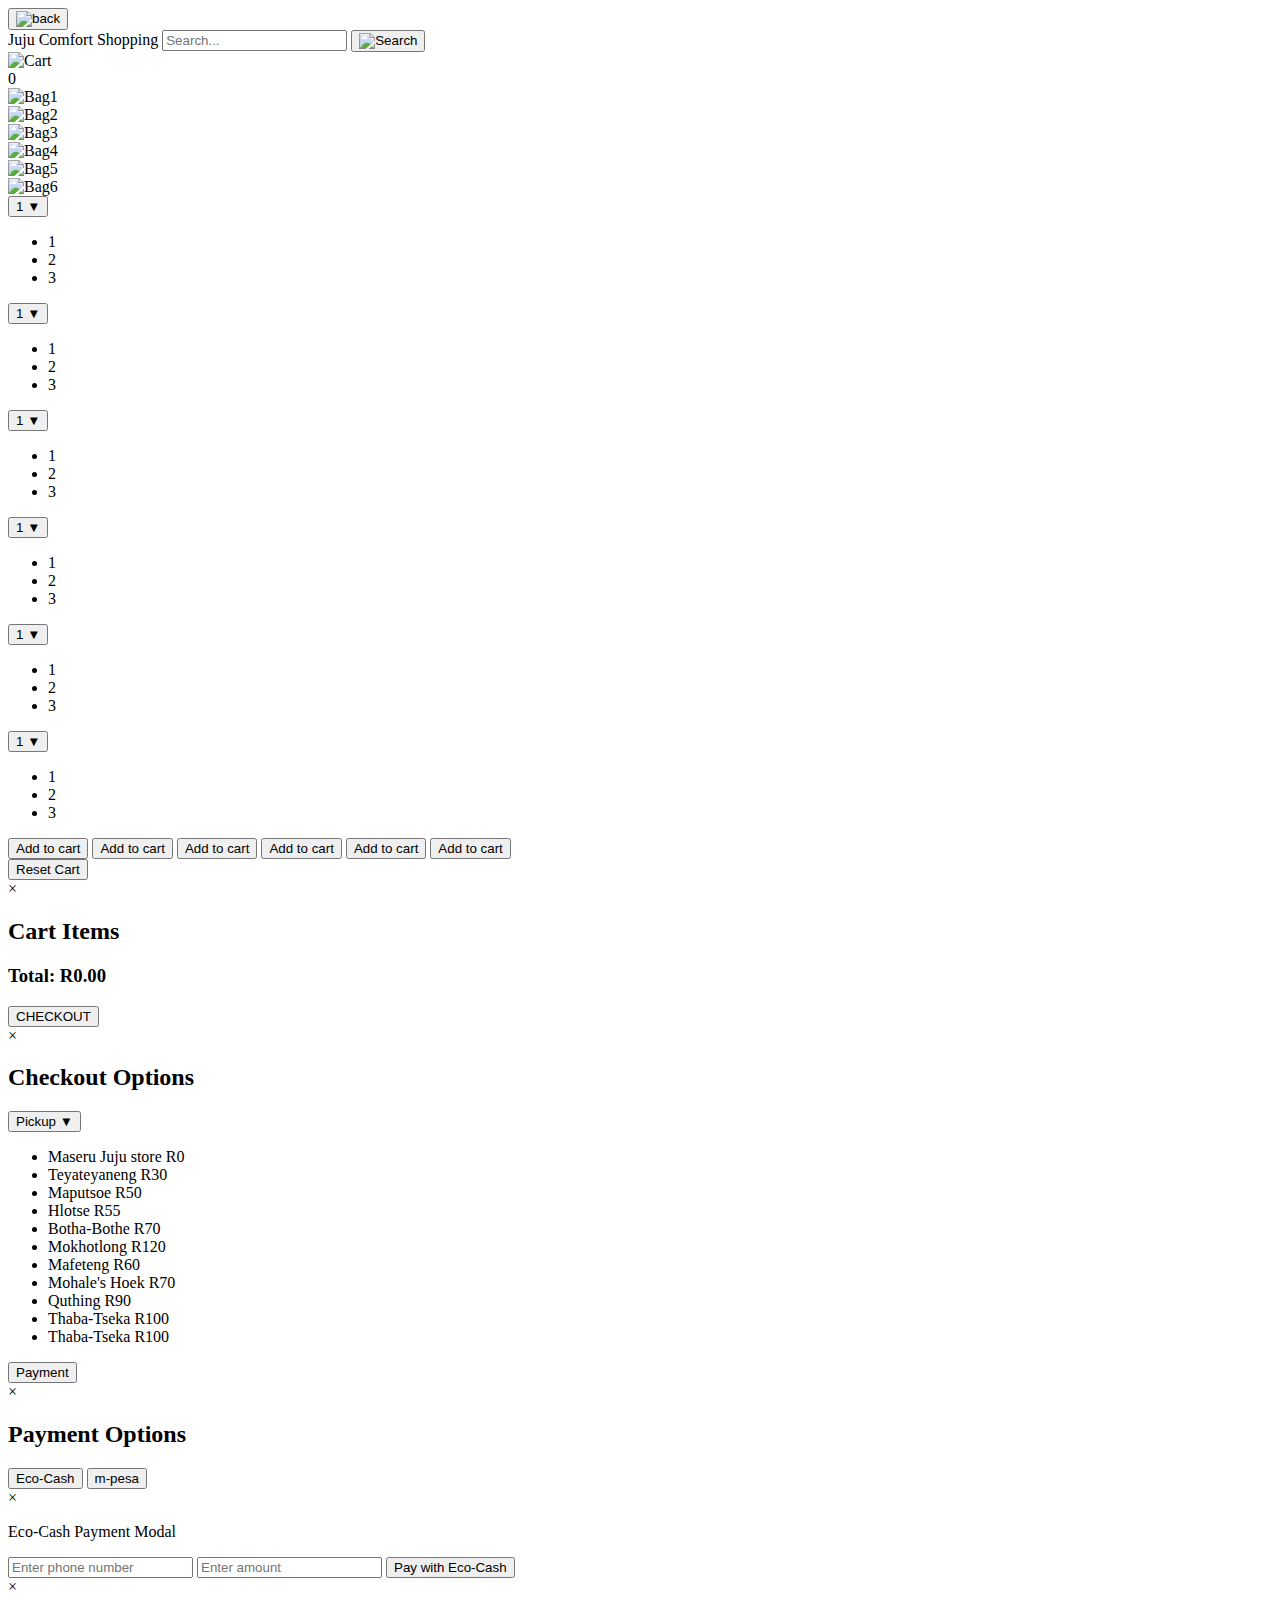
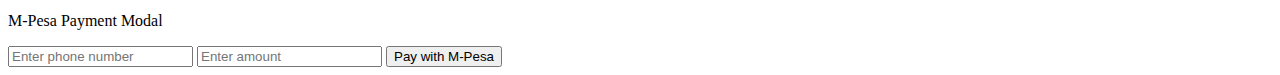
==== Jujubags.html @ 33fc33f9 "Add files via upload" ====
<!DOCTYPE html>
<html lang="en">
<head>
  <meta charset="UTF-8">
  <title>jujubags.com</title>
  <link rel="icon" type="image/png" href="Juju/Logo.jpg">
  <link rel="stylesheet" href="Styles/Jujubags.css">
</head>
<body>
  <button onclick="closeCategoryPage('dress')" class="back-btn"><img src="Juju/back1.jpg" alt="back" style="width:35px; height: 25px;"></button>
  <div class="tittle-caption">
    Juju Comfort Shopping <input class="searchbar" placeholder="Search...">
    <button class="searchicon"><img src="Juju/searchicon.png" alt="Search" style="width:16px; height:16px;"></button>
  </div>
  <div class="cart-icon-container">
    <div class="cart-icon" onclick="openCartModal()">
      <img src="TLOTSA/Cart.png" alt="Cart">
      <div class="cart-counter" id="cartCounter">0</div>
    </div>
  </div>
  <div class="products-grid">
    <div class="image-container">
      <img src="Juju/Bags/bag7.jpg" alt="Bag1" data-price="120">
    </div>
    <div class="image-container">
      <img src="Juju/Bags/bag2.jpg" alt="Bag2" data-price="100">
    </div>
    <div class="image-container">
      <img src="Juju/Bags/bag3.jpg" alt="Bag3" data-price="100">
    </div>
    <div class="image-container">
      <img src="Juju/Bags/bag4.jpg" alt="Bag4" data-price="100">
    </div>
    <div class="image-container">
      <img src="Juju/Bags/bag5.jpg" alt="Bag5" data-price="100">
    </div>
    <div class="image-container">
      <img src="Juju/Bags/bag6.jpg" alt="Bag6" data-price="120">
    </div>
  </div>

  <div class="quantity-grid">
    <div class="quantity-selector">
      <button class="quantity-btn" onclick="toggleDropdown('dropdown1')">1 <span class="dropdown-icon">&#9660;</span></button>
      <div class="quantity-dropdown" id="dropdown1">
        <ul>
          <li onclick="selectQuantity(1, 'dropdown1')">1</li>
          <li onclick="selectQuantity(2, 'dropdown1')">2</li>
          <li onclick="selectQuantity(3, 'dropdown1')">3</li>
        </ul>
      </div>
    </div>
    <div class="quantity-selector">
      <button class="quantity-btn" onclick="toggleDropdown('dropdown2')">1 <span class="dropdown-icon">&#9660;</span></button>
      <div class="quantity-dropdown" id="dropdown2">
        <ul>
          <li onclick="selectQuantity(1, 'dropdown2')">1</li>
          <li onclick="selectQuantity(2, 'dropdown2')">2</li>
          <li onclick="selectQuantity(3, 'dropdown2')">3</li>
        </ul>
      </div>
    </div>
    <div class="quantity-selector">
      <button class="quantity-btn" onclick="toggleDropdown('dropdown3')">1 <span class="dropdown-icon">&#9660;</span></button>
      <div class="quantity-dropdown" id="dropdown3">
        <ul>
          <li onclick="selectQuantity(1, 'dropdown3')">1</li>
          <li onclick="selectQuantity(2, 'dropdown3')">2</li>
          <li onclick="selectQuantity(3, 'dropdown3')">3</li>
        </ul>
      </div>
    </div>
    <div class="quantity-selector">
      <button class="quantity-btn" onclick="toggleDropdown('dropdown4')">1 <span class="dropdown-icon">&#9660;</span></button>
      <div class="quantity-dropdown" id="dropdown4">
        <ul>
          <li onclick="selectQuantity(1, 'dropdown4')">1</li>
          <li onclick="selectQuantity(2, 'dropdown4')">2</li>
          <li onclick="selectQuantity(3, 'dropdown4')">3</li>
        </ul>
      </div>
    </div>
    <div class="quantity-selector">
      <button class="quantity-btn" onclick="toggleDropdown('dropdown5')">1 <span class="dropdown-icon">&#9660;</span></button>
      <div class="quantity-dropdown" id="dropdown5">
        <ul>
          <li onclick="selectQuantity(1, 'dropdown5')">1</li>
          <li onclick="selectQuantity(2, 'dropdown5')">2</li>
          <li onclick="selectQuantity(3, 'dropdown5')">3</li>
        </ul>
      </div>
    </div>
    <div class="quantity-selector">
      <button class="quantity-btn" onclick="toggleDropdown('dropdown6')">1 <span class="dropdown-icon">&#9660;</span></button>
      <div class="quantity-dropdown" id="dropdown6">
        <ul>
          <li onclick="selectQuantity(1, 'dropdown6')">1</li>
          <li onclick="selectQuantity(2, 'dropdown6')">2</li>
          <li onclick="selectQuantity(3, 'dropdown6')">3</li>
        </ul>
      </div>
    </div>
  </div>
  <div class="cart-grid">
    <button class="add-to-cart" onclick="addToCart('dropdown1', 'Bag1')">Add to cart</button>
    <button class="add-to-cart" onclick="addToCart('dropdown2', 'Bag2')">Add to cart</button>
    <button class="add-to-cart" onclick="addToCart('dropdown3', 'Bag3')">Add to cart</button>
    <button class="add-to-cart" onclick="addToCart('dropdown4', 'Bag4')">Add to cart</button>
    <button class="add-to-cart" onclick="addToCart('dropdown5', 'Bag5')">Add to cart</button>
    <button class="add-to-cart" onclick="addToCart('dropdown6', 'Bag6')">Add to cart</button>
  </div>
  <button class="reset-cart" onclick="resetCart()">Reset Cart</button>
  
  <!-- The Modal -->
  <div id="cartModal" class="modal">
    <div class="modal-content">
      <span class="close" onclick="closeCartModal()">&times;</span>
      <h2>Cart Items</h2>
      <div id="cartItems"></div>
      <h3>Total: R<span id="cartTotal">0.00</span></h3>
      <button class="checkout-btn" onclick="openCheckoutModal()">CHECKOUT</button>
    </div>
  </div>
  <!-- Checkout Modal -->
  <div id="checkoutModal" class="modal">
    <div class="modal-content buttonstylegrid">
      <span class="close" onclick="closeCheckoutModal()">&times;</span>
      <h2>Checkout Options</h2>
      <div class="city-selector">
        <button class="pickupsbutton" onclick="toggleDropdown('pickupDropdown')">Pickup <span class="dropdown-icon">&#9660;</span></button>
        <div class="city-dropdown" id="pickupDropdown">
          <ul>
            <li onclick="selectLocation('Maseru', 'pickupDropdown')">Maseru Juju store R0</li>
            <li onclick="selectLocation('Teyateyaneng', 'pickupDropdown')">Teyateyaneng R30</li>
            <li onclick="selectLocation('Maputsoe', 'pickupDropdown')">Maputsoe R50</li>
            <li onclick="selectLocation('Hlotse', 'pickupDropdown')">Hlotse R55</li>
            <li onclick="selectLocation('Botha-Bothe', 'pickupDropdown')">Botha-Bothe R70</li>
            <li onclick="selectLocation('Mokhotlong', 'pickupDropdown')">Mokhotlong R120</li>
            <li onclick="selectLocation('Mafeteng', 'pickupDropdown')">Mafeteng R60</li>
            <li onclick="selectLocation(`Mohale's Hoek`, 'pickupDropdown')">Mohale's Hoek R70</li>
            <li onclick="selectLocation('Quthing', 'pickupDropdown')">Quthing R90</li>
            <li onclick="selectLocation(`Qacha's Nek`, 'pickupDropdown')">Thaba-Tseka R100</li>
            <li onclick="selectLocation('Thaba-Tseka', 'pickupDropdown')">Thaba-Tseka R100</li>
          </ul>
        </div>
      </div>
      <button class="payments" onclick="openpaymentModal()">Payment</button>
    </div>
  </div>

  <!-- Payment Modal -->
  <div id="paymentModal" class="modal">
    <div class="modal-content buttonstylegrid">
     <span class="close" onclick="closepaymentModal()">&times;</span>
      <h2>Payment Options</h2>
       <div class="payement-method-selector">
        <button class="ecoCashBtn" onclick="openecocashModal()">Eco-Cash</button>
        <button class="mpesaBtn" id="mpesaBtn">m-pesa</button>
       </div>
     </div>
    </div>
  </div>
  
  <!-- Eco-Cash Modal -->
  <div id="ecoCashModal" class="modal">
    <div class="modal-content">
      <span class="close" onclick="closeecocashModal()">&times;</span>
      <p>Eco-Cash Payment Modal</p>
      <input type="text" id="ecocashPhone" placeholder="Enter phone number">
      <input type="number" id="ecocashAmount" placeholder="Enter amount">
      <button onclick="payWithEcoCash()">Pay with Eco-Cash</button>
    </div>
  </div>

  <!-- M-Pesa Modal -->
  <div id="mpesaModal" class="modal">
    <div class="modal-content">
      <span class="close" id="closeMpesaModal">&times;</span>
      <p>M-Pesa Payment Modal</p>
      <input type="text" id="mpesaPhone" placeholder="Enter phone number">
      <input type="number" id="mpesaAmount" placeholder="Enter amount">
      <button onclick="payWithMpesa()">Pay with M-Pesa</button>
    </div>
  </div>
  <script src="Scripts/Juju.js"></script>
</body>
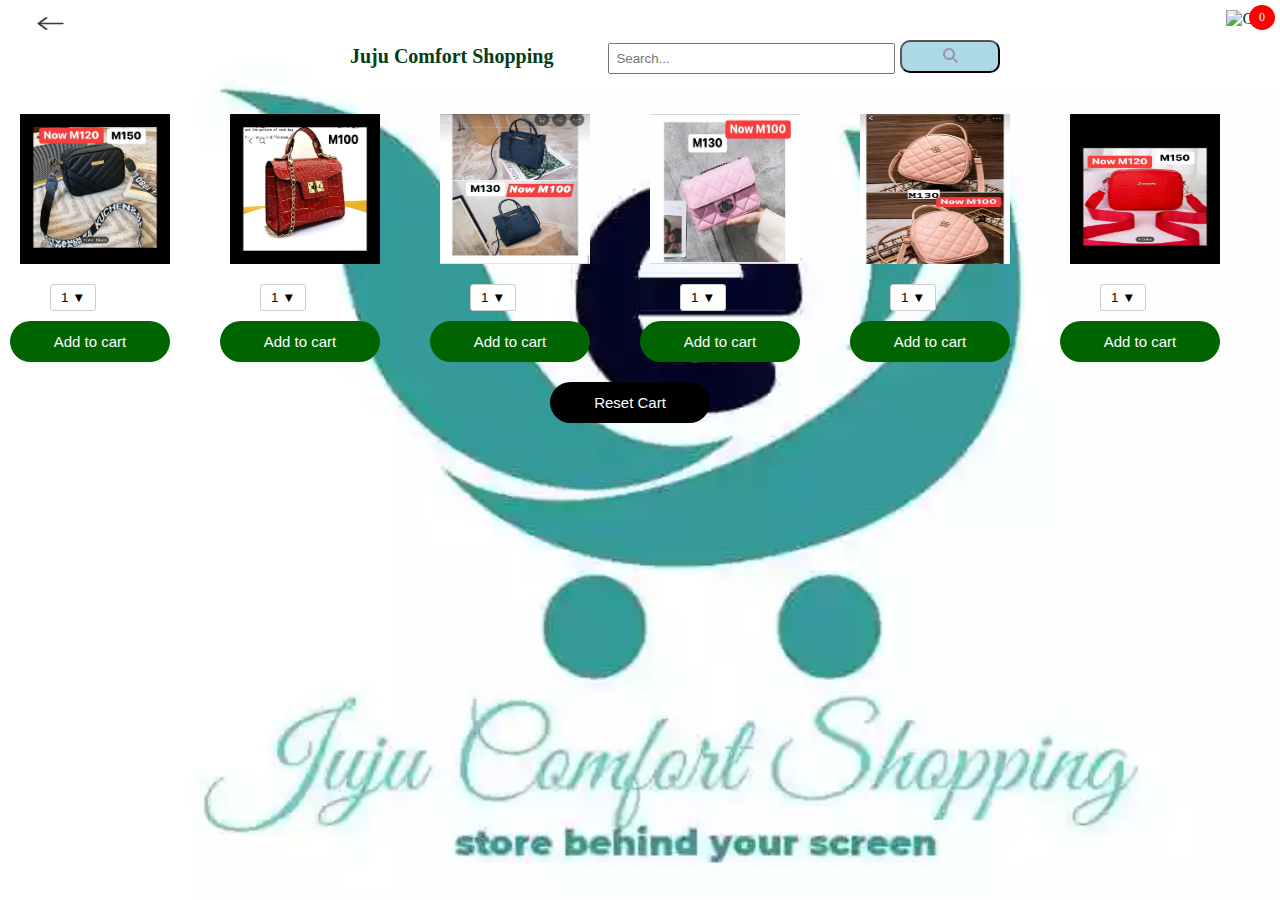
==== commit 34142816: "Update Jujubags.html" ====
--- a/Jujubags.html
+++ b/Jujubags.html
@@ -182,5 +182,5 @@
       <button onclick="payWithMpesa()">Pay with M-Pesa</button>
     </div>
   </div>
-  <script src="Scripts/Juju.js"></script>
-</body>+  <script src="Scripts/juju.js"></script>
+</body>
--- a/Styles/Jujubags.css
+++ b/Styles/Jujubags.css
@@ -0,0 +1,325 @@
+body {
+  margin: 0;
+  padding: 0;
+  height: 100vh;
+  background-image: url("/Juju/Logo.jpg"); /* Absolute path */
+  background-size: cover;
+  background-position: center;
+  background-repeat: no-repeat;
+  background-color: rgba(26, 182, 187, 0.808);
+  color: rgb(6, 61, 23);
+}
+.tittle-caption {
+  font-weight: bolder;
+  margin-left: 350px;
+  margin-bottom: 20px;
+  font-size: 20px;
+}
+.searchbar {
+  margin-left: 50px;
+  padding: 6px;
+  padding-right: 100px;
+}
+.searchicon {
+  width: 100px;
+  background-color: lightblue;
+  padding: 5px;
+  border-radius: 10px;
+}
+.image-container {
+  width: 150px;
+  height: 150px;
+  margin: 20px;
+}
+.products {
+  display: flex;
+  flex-direction: row;
+  align-items: center;
+  justify-content: space-around; 
+  flex-wrap: wrap; 
+}
+.text-caption, .amounts-caption {
+  display: flex;
+  margin-left: 45px;
+  flex-direction: row;
+  align-items: center;
+  justify-content: space-around; 
+  flex-wrap: wrap; 
+  font-weight: bold;
+  font-size: large;
+  color: #14b2e7e7;
+}
+.products-grid, .text-cap-grid, .quantity-grid, .cart-grid {
+  display: grid;
+  grid-template-columns: repeat(6, 200px);
+  row-gap: 5px;
+  column-gap: 10px;
+}
+.amounts-grid {
+  display: grid;
+  grid-template-columns: repeat(6, 200px);
+  row-gap: 5px;
+  column-gap: 10px;
+}
+img {
+  width: 100%;
+  height: 100%;
+}
+.quantity-selector {
+  position: relative;
+  display: inline-block;
+  margin-left: 50px;
+}
+.quantity-btn {
+  padding: 5px 10px;
+  border: 1px solid #ccc;
+  border-radius: 3px;
+  background-color: #fff;
+  cursor: pointer;
+}
+.quantity-dropdown {
+  display: none;
+  position: absolute;
+  top: 100%;
+  left: 0;
+  z-index: 1;
+  background-color: #fff;
+  border: 1px solid #ccc;
+  border-top: none;
+  border-radius: 0 0 3px 3px;
+}
+.quantity-dropdown ul {
+  list-style: none;
+  margin: 0;
+  padding: 0;
+}
+.quantity-dropdown ul li {
+  padding: 5px 10px;
+  cursor: pointer;
+}
+.quantity-dropdown ul li:hover {
+  background-color: #f0f0f0;
+}
+.city-selector {
+  position: relative;
+  display: inline-block;
+  margin-left: 50px;
+}
+.city-dropdown {
+  display: none;
+  position: absolute;
+  top: 100%;
+  left: 0;
+  z-index: 1;
+  background-color: #fff;
+  border: 1px solid #ccc;
+  border-top: none;
+  border-radius: 0 0 3px 3px;
+}
+.city-dropdown ul {
+  list-style: none;
+  margin: 0;
+  padding: 0;
+}
+.city-dropdown ul li {
+  padding: 5px 10px;
+  cursor: pointer;
+}
+.city-dropdown ul li:hover {
+  background-color: #f0f0f0;
+}
+.add-to-cart {
+  background-color: darkgreen;
+  color: white;
+  font-size: 15px;
+  padding: 12px;
+  width: 160px;
+  margin-left: 10px;
+  margin-top: 10px;
+  border: none;
+  border-radius: 35px;
+  cursor: pointer;
+}
+.cart-icon-container {
+  position: absolute;
+  top: 10px;
+  right: 10px;
+}
+.cart-icon {
+  position: relative;
+  display: inline-block;
+  cursor: pointer;
+}
+.cart-icon img {
+  width: 100px;
+  height: 100px;
+}
+.cart-counter {
+  position: absolute;
+  top: -5px;
+  right: -5px;
+  background-color: red;
+  color: white;
+  border-radius: 50%;
+  padding: 5px 10px;
+  font-size: 12px;
+}
+.reset-cart {
+  margin-top: 20px;
+  padding: 12px;
+  margin-left: 550px;
+  width: 160px;
+  color: white;
+  background-color: black;
+  border: none;
+  border-radius: 35px;
+  font-size: 15px;
+  cursor: pointer;
+}
+/* Modal Styles */
+.modal {
+  display: none;
+  position: fixed;
+  z-index: 1;
+  left: 0;
+  top: 0;
+  width: 100%;
+  height: 100%;
+  overflow: auto;
+  background-color: rgb(0,0,0);
+  background-color: rgba(0,0,0,0.4);
+}
+.modal-content {
+  background-color: #fefefe;
+  margin: 15% auto;
+  padding: 20px;
+  border: 1px solid #888;
+  width: 80%;
+  max-width: 500px;
+  border-radius: 10px;
+}
+.close {
+  color: #aaa;
+  float: right;
+  font-size: 28px;
+  font-weight: bold;
+}
+.close:hover,
+.close:focus {
+  color: black;
+  text-decoration: none;
+  cursor: pointer;
+}
+.cart-item {
+  display: flex;
+  justify-content: space-between;
+  margin-bottom: 10px;
+}
+.delete-btn {
+  background-color: red;
+  color: white;
+  border: none;
+  border-radius: 5px;
+  padding: 5px 10px;
+  cursor: pointer;
+}
+.checkout-btn {
+  width: 500px;
+  border: none;
+  background-color: blue;
+  color: white;
+  padding: 6PX;
+  font-weight:bold ;
+  cursor: pointer;
+}
+.pickupsbutton {
+  border-width: 2px;
+  border-color: green;
+  background-color: white;
+  color: navy;
+  width: 250PX;
+  margin-bottom: 10px;
+  cursor: pointer;
+}
+.payments {
+  background-color: green;
+  color: wheat;
+  border: none;
+  width: 100px;
+  cursor: pointer;
+}
+.buttonstylegrid {
+  grid-template-columns: 400px,200px;
+  column-gap: 5px;
+}
+.ecoCashBtn {
+  background-color: blue;
+  color: white;
+  font-size: 15px;
+  padding: 12px;
+  width: 160px;
+  margin-left: 10px;
+  margin-top: 10px;
+  border: none;
+  border-radius: 35px;
+  cursor: pointer;
+}
+.mpesaBtn {
+  background-color: red;
+  color: white;
+  font-size: 15px;
+  padding: 12px;
+  width: 160px;
+  margin-left: 10px;
+  margin-top: 10px;
+  border: none;
+  border-radius: 35px;
+  cursor: pointer;
+}
+.back-btn {
+  background-color: white;
+  border: none;
+  border-color: lightgray;
+  margin-left: 10px;
+  margin-top: 10px;
+  width: 80px;
+  padding: 1px;
+  cursor: pointer;
+  border-radius: 12px;
+}
+.back-btn:hover {
+  background-color: lightgrey;
+}
+ /* Modal styles */
+ .modal {
+  display: none; 
+  position: fixed; 
+  z-index: 1; 
+  left: 0;
+  top: 0;
+  width: 100%; 
+  height: 100%; 
+  overflow: auto; 
+  background-color: rgb(0,0,0); 
+  background-color: rgba(0,0,0,0.4); 
+  padding-top: 60px; 
+}
+.modal-content {
+  background-color: #fefefe;
+  margin: 5% auto; 
+  padding: 20px;
+  border: 1px solid #888;
+  width: 80%; 
+}
+.close {
+  color: #aaa;
+  float: right;
+  font-size: 28px;
+  font-weight: bold;
+}
+.close:hover,
+.close:focus {
+  color: black;
+  text-decoration: none;
+  cursor: pointer;
+}